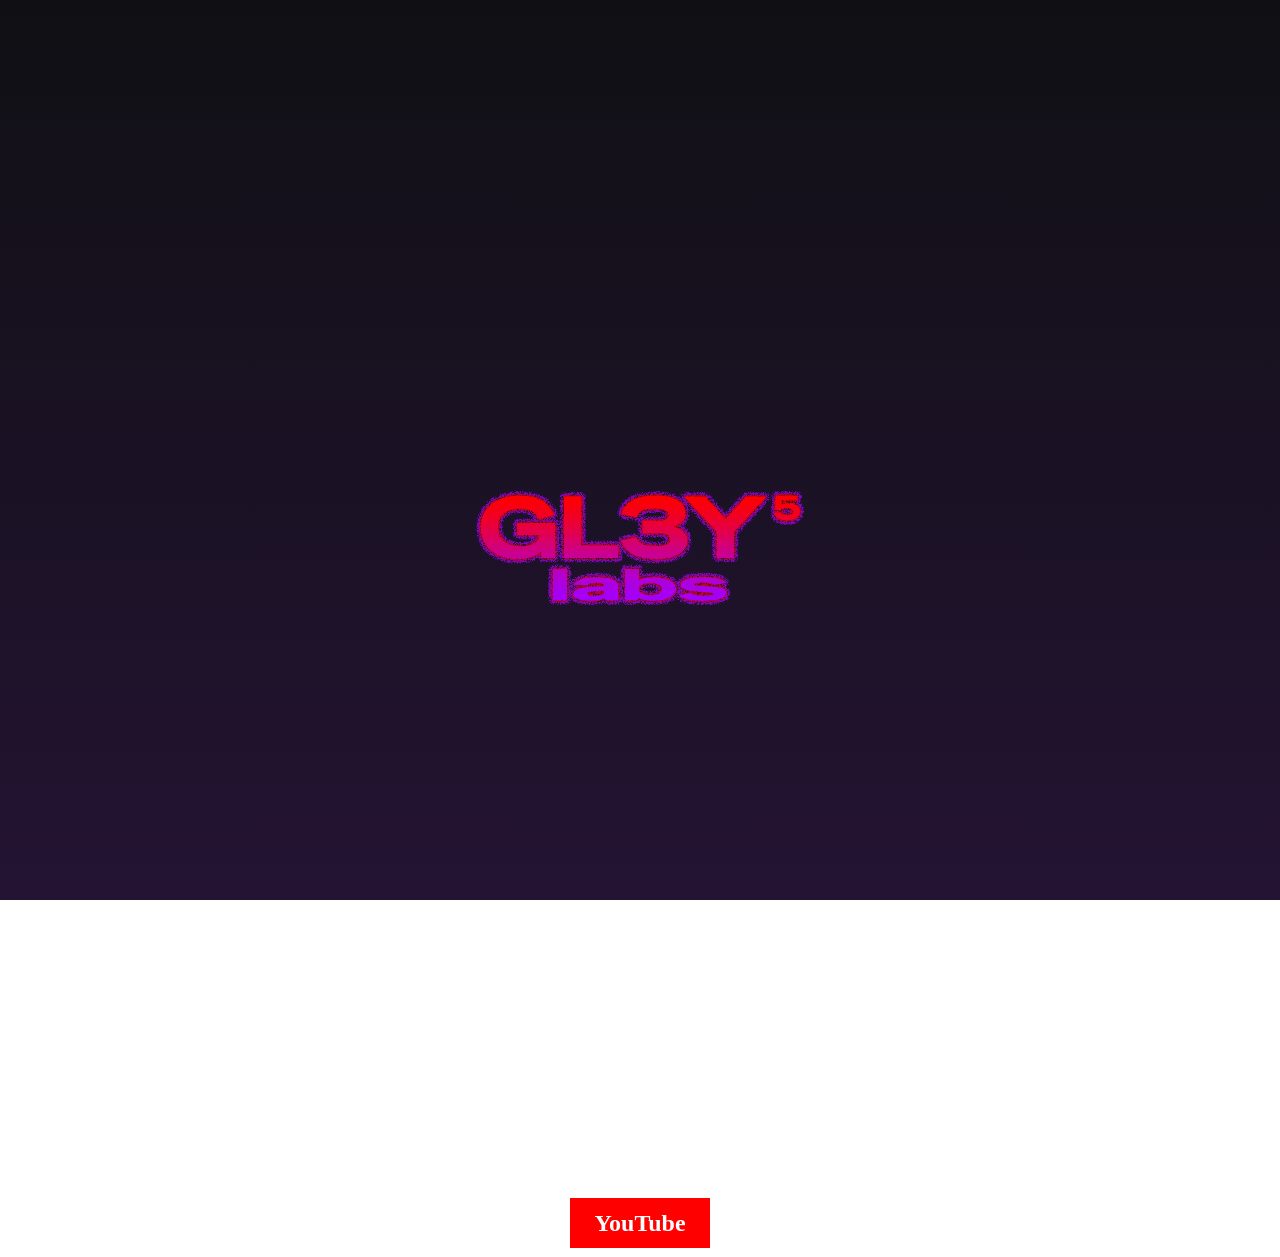
==== index.html @ eb7ffb6a "Replace title with logo image in index.html Removed title tag and added logo image." ====
<!DOCTYPE html>
<head>
    <img src="images/gl3y5labs.png" alt="GL3Y5 Labs">
    <link rel="icon" href="images/gl3y5labs.png">
    <link rel="stylesheet" href="style.css">
</head>

<body>
    <h1>
GL3Y5 Labs</h1>
    <p>under construction</p>
<h2>
<a href="https://youtube.com/@GL3Y5">
    YouTube
</a>
</h2>
</body>
---- style.css ----
body {
    background: linear-gradient(to bottom, #101014, #241333);
    background-repeat: no-repeat;
    background-attachment: fixed;
    color: white;
    text-align: center;
}

a {
    text-decoration: none;
  background-color: #FF0000;
  color: white;
  padding: 12px 24px;
}
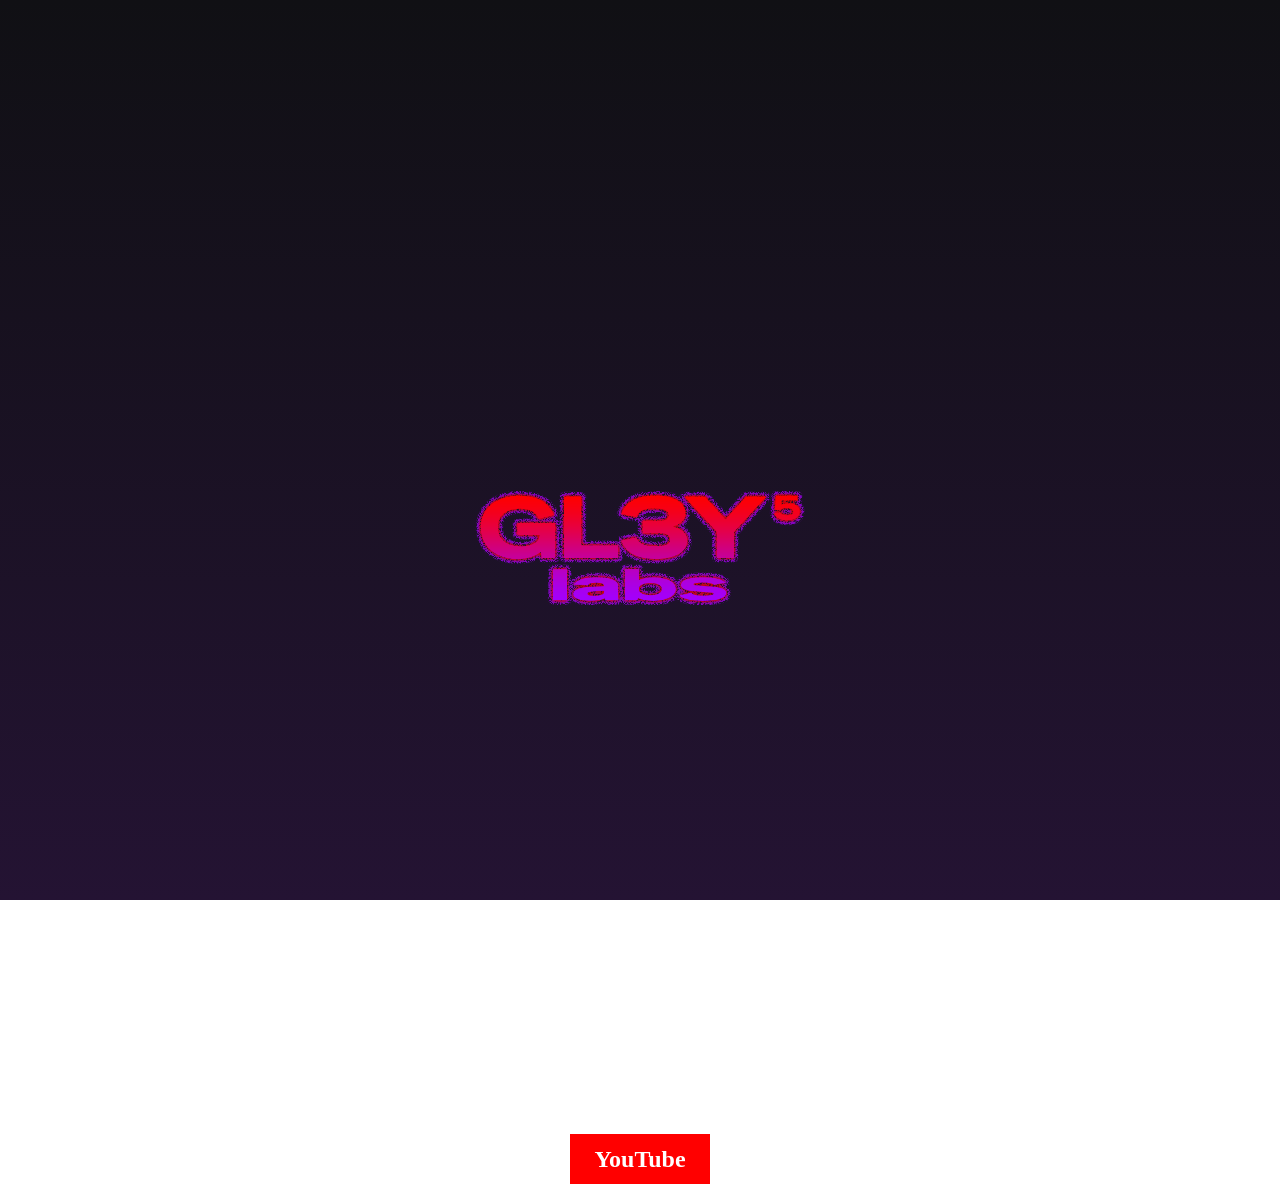
==== commit 7ba7013e: "Update index.html structure and add title Rearranged elements in index.html and added title." ====
--- a/index.html
+++ b/index.html
@@ -1,13 +1,12 @@
 <!DOCTYPE html>
 <head>
-    <img src="images/gl3y5labs.png" alt="GL3Y5 Labs">
+    <title>GL3Y5 Labs</title>
     <link rel="icon" href="images/gl3y5labs.png">
     <link rel="stylesheet" href="style.css">
 </head>
 
 <body>
-    <h1>
-GL3Y5 Labs</h1>
+<img src="images/gl3y5labs.png" alt="GL3Y5 Labs">
     <p>under construction</p>
 <h2>
 <a href="https://youtube.com/@GL3Y5">
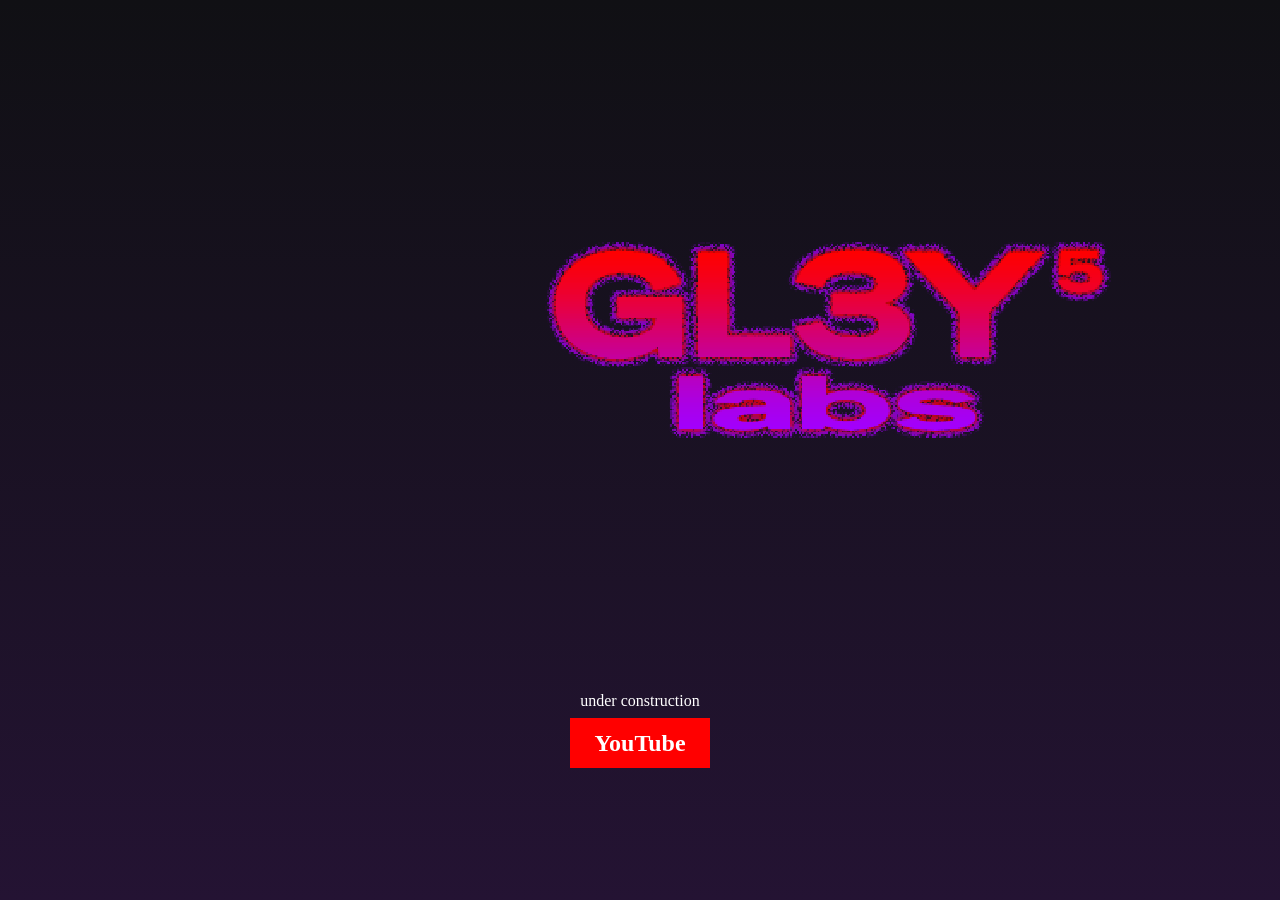
==== commit e8014bf6: "Replace image in index.html" ====
--- a/index.html
+++ b/index.html
@@ -6,7 +6,7 @@
 </head>
 
 <body>
-<img src="images/gl3y5labs.png" alt="GL3Y5 Labs">
+<img src="images/gl3y5labsbar.png" alt="GL3Y5 Labs">
     <p>under construction</p>
 <h2>
 <a href="https://youtube.com/@GL3Y5">
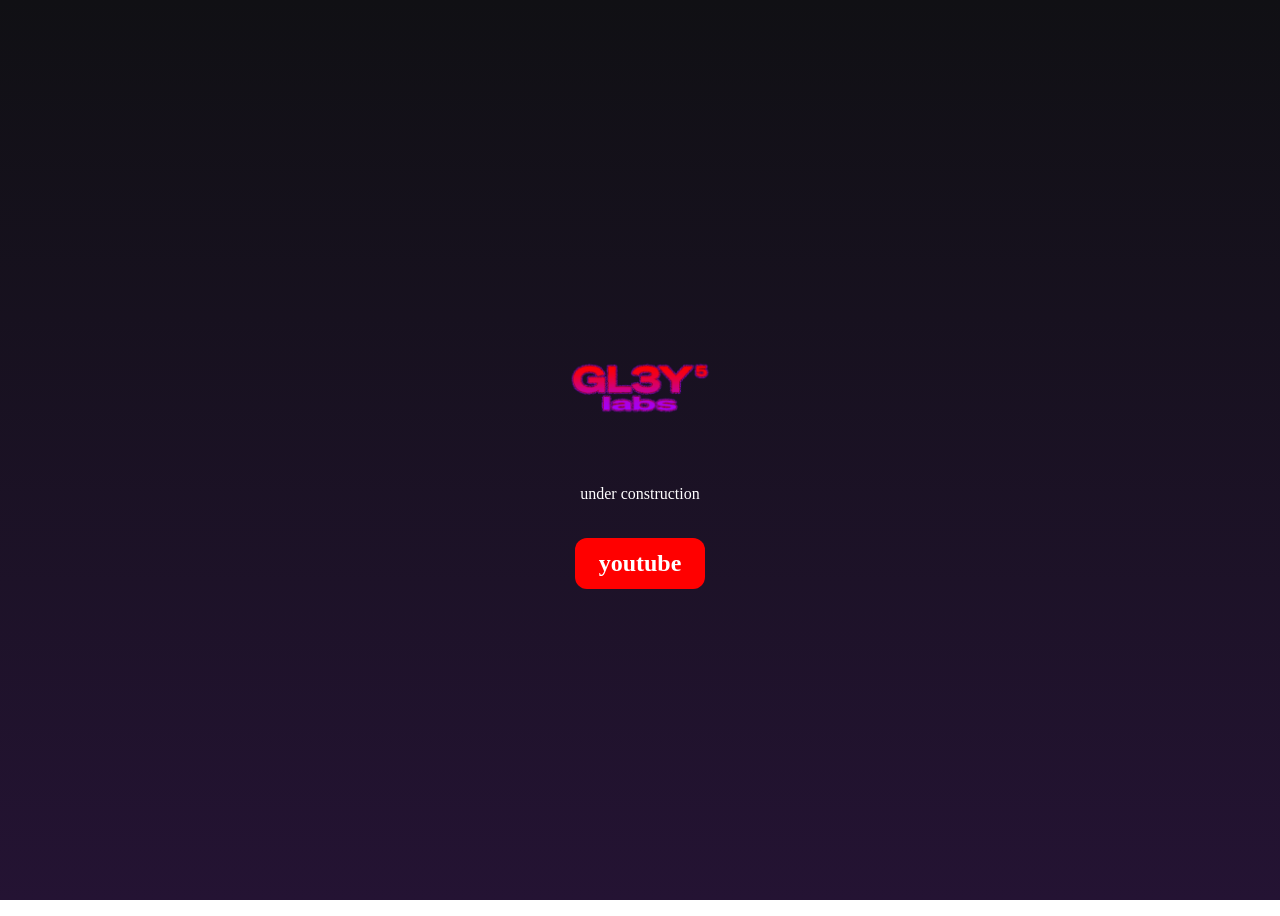
==== commit 4006f9f8: "Change 'YouTube' link text to 'youtube'" ====
--- a/index.html
+++ b/index.html
@@ -1,7 +1,7 @@
 <!DOCTYPE html>
 <head>
     <title>GL3Y5 Labs</title>
-    <link rel="icon" href="images/gl3y5labs.png">
+    <link rel="icon" href="images/favicon.png">
     <link rel="stylesheet" href="style.css">
 </head>
 
@@ -10,7 +10,7 @@
     <p>under construction</p>
 <h2>
 <a href="https://youtube.com/@GL3Y5">
-    YouTube
+    youtube
 </a>
 </h2>
 </body>
--- a/style.css
+++ b/style.css
@@ -1,14 +1,36 @@
+@font-face{
+    font-family: 'Special Elite';
+    src: url(fonts/SpecialElite-Regular.ttf);
+}
+
 body {
     background: linear-gradient(to bottom, #101014, #241333);
     background-repeat: no-repeat;
     background-attachment: fixed;
     color: white;
     text-align: center;
+    display: flex;
+    flex-direction: column;
+    justify-content: center;
+    align-items: center;
+    min-height: 100vh;
 }
 
 a {
     text-decoration: none;
-  background-color: #FF0000;
+  background-color: rgba(255, 0, 0, 1);
   color: white;
+  border-radius: 12px;
   padding: 12px 24px;
+  transition: all 0.3s ease;
+  display: inline-block;
 }
+
+a:hover {
+    transform: scale(1.15);
+}
+
+img {
+    width: 400px;
+    height: auto;
+}
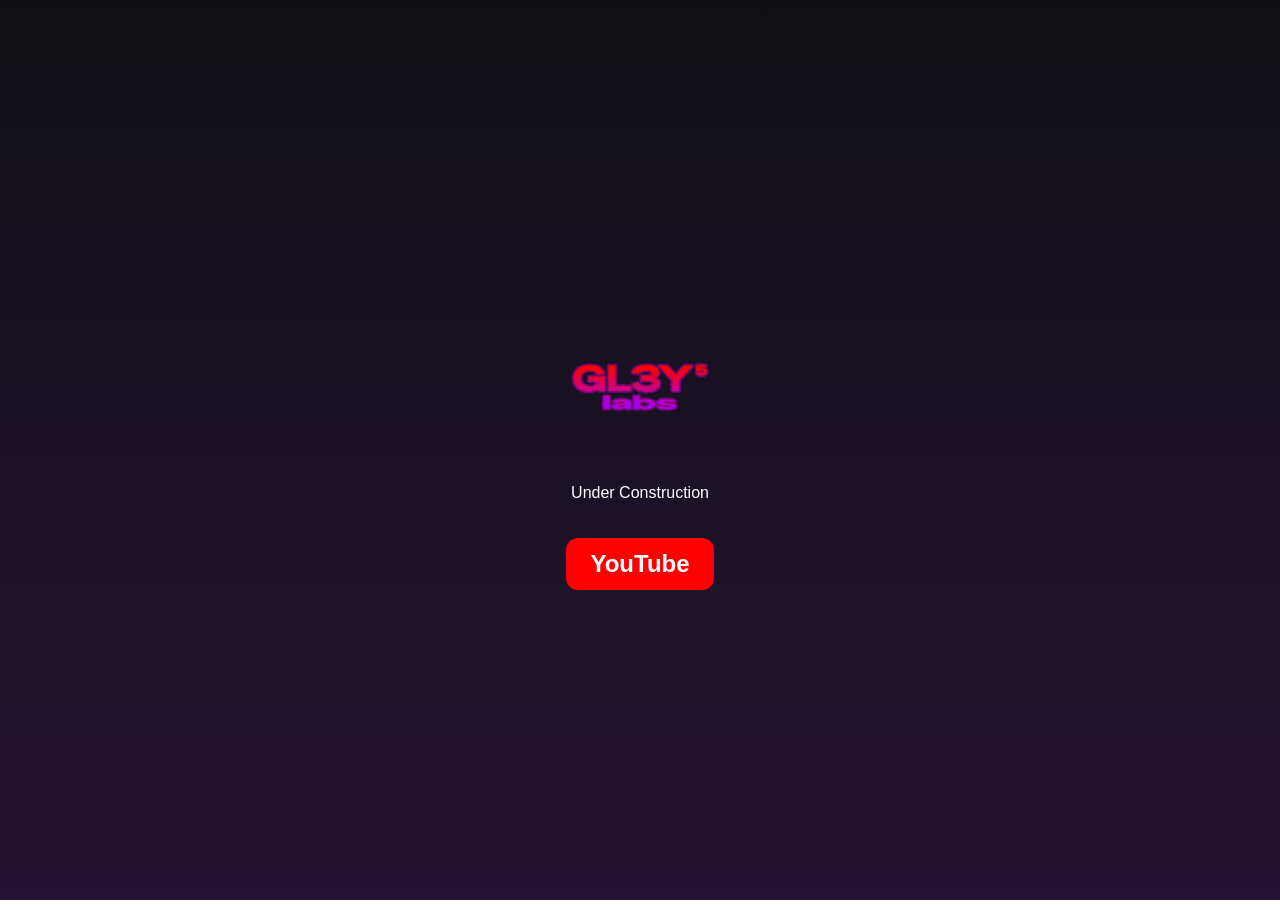
==== commit d3912f6a: "Update construction message and YouTube link text" ====
--- a/index.html
+++ b/index.html
@@ -7,10 +7,10 @@
 
 <body>
 <img src="images/gl3y5labsbar.png" alt="GL3Y5 Labs">
-    <p>under construction</p>
+    <p class="construction">Under Construction</p>
 <h2>
 <a href="https://youtube.com/@GL3Y5">
-    youtube
+    YouTube
 </a>
 </h2>
 </body>
--- a/style.css
+++ b/style.css
@@ -1,8 +1,3 @@
-@font-face{
-    font-family: 'Special Elite';
-    src: url(fonts/SpecialElite-Regular.ttf);
-}
-
 body {
     background: linear-gradient(to bottom, #101014, #241333);
     background-repeat: no-repeat;
@@ -14,6 +9,7 @@
     justify-content: center;
     align-items: center;
     min-height: 100vh;
+    font-family: Arial, sans-serif;
 }
 
 a {
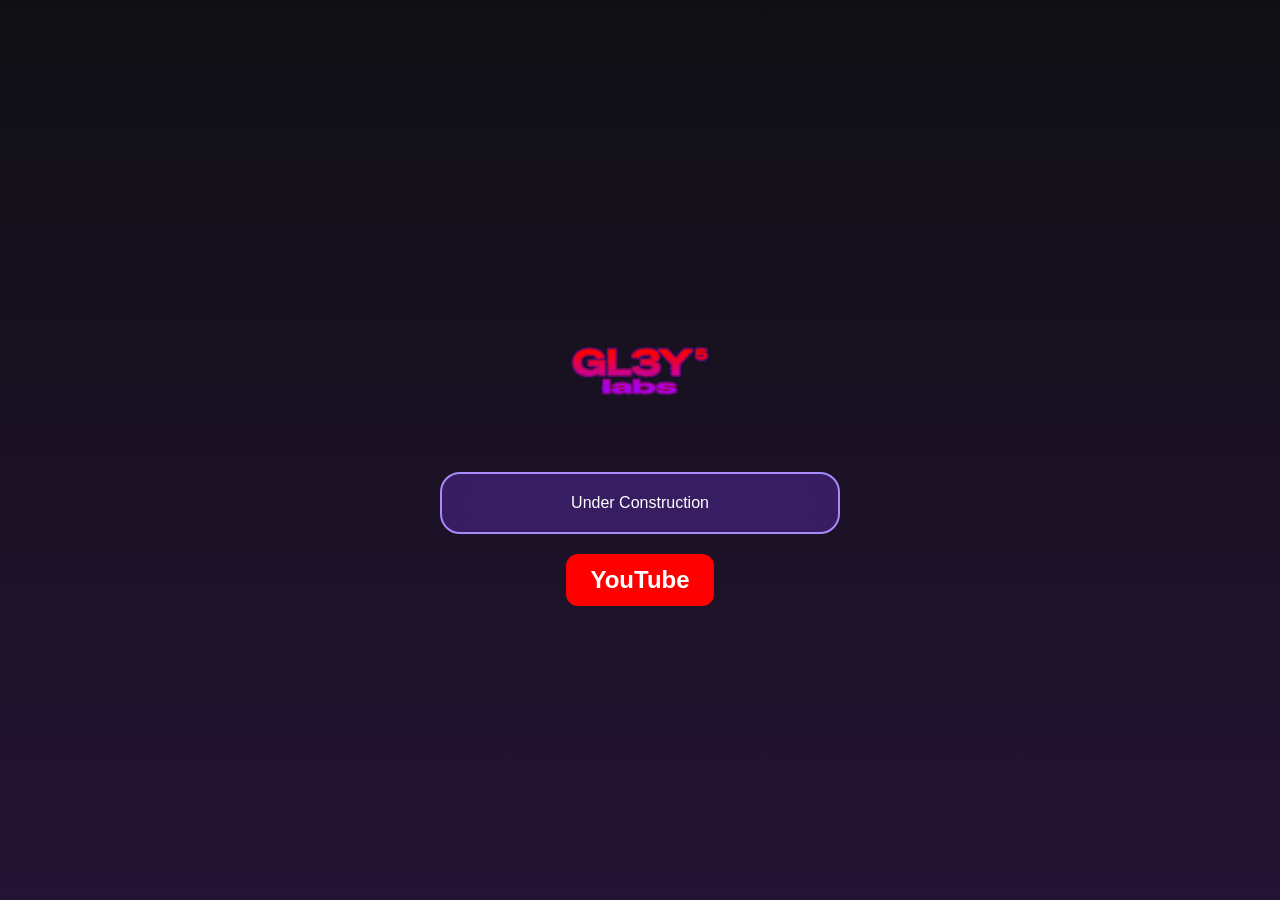
==== commit f0175091: "Wrap content in a container div" ====
--- a/index.html
+++ b/index.html
@@ -6,11 +6,13 @@
 </head>
 
 <body>
-<img src="images/gl3y5labsbar.png" alt="GL3Y5 Labs">
-    <p class="construction">Under Construction</p>
-<h2>
-<a href="https://youtube.com/@GL3Y5">
-    YouTube
-</a>
-</h2>
+    <div class="container">
+        <img src="images/gl3y5labsbar.png" alt="GL3Y5 Labs">
+        <p class="construction">Under Construction</p>
+        <h2>
+            <a href="https://youtube.com/@GL3Y5">
+                YouTube
+            </a>
+        </h2>
+    </div>
 </body>
--- a/style.css
+++ b/style.css
@@ -30,3 +30,11 @@
     width: 400px;
     height: auto;
 }
+
+.construction {
+    background-color: rgba(124, 58, 237, 0.3);
+    backdrop-filter: blur(10px);
+    border-radius: 20px;
+    padding: 20px;
+    border: 2px solid #A78BFA;
+}
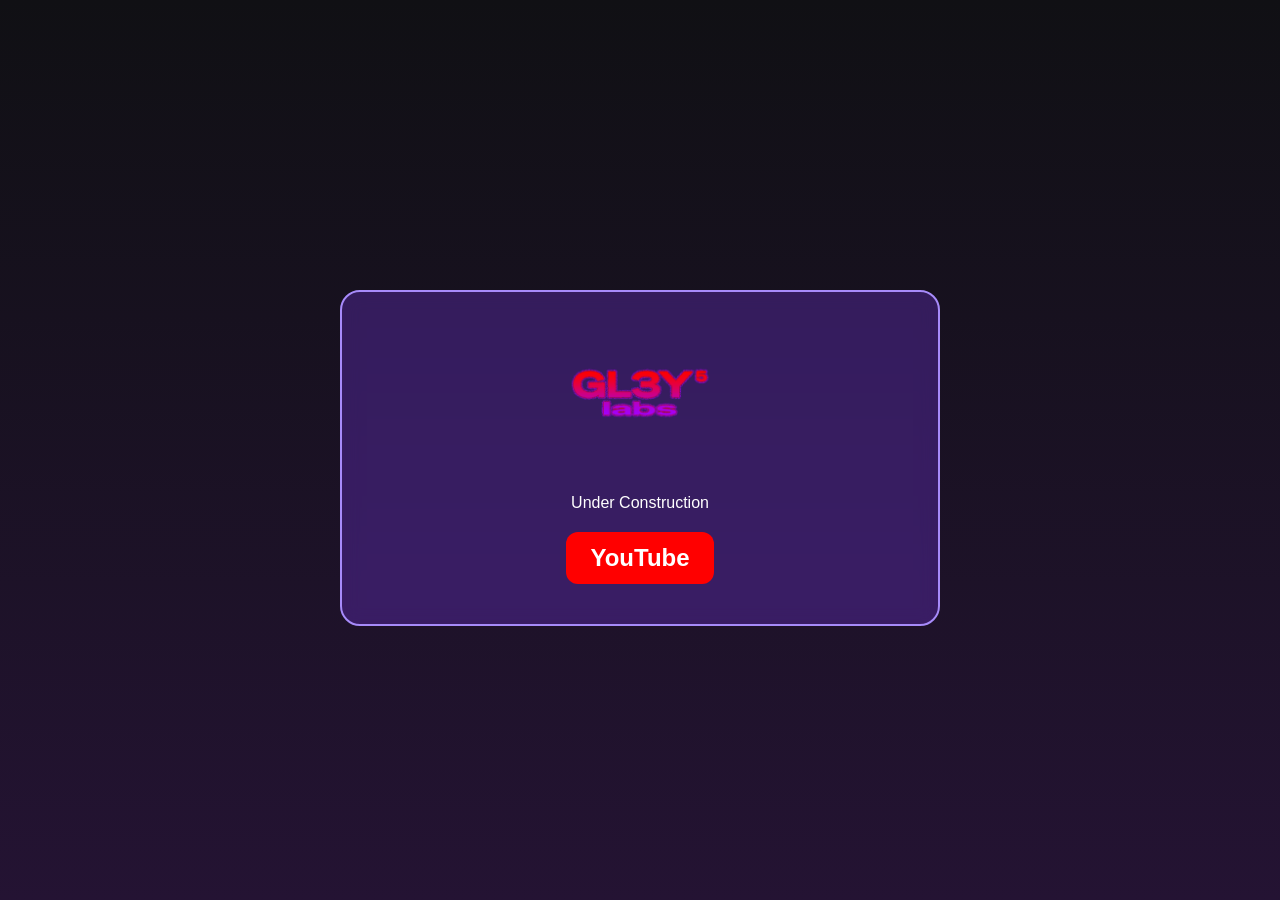
==== commit 37ac6d07: "Add viewport meta tag for responsive design" ====
--- a/index.html
+++ b/index.html
@@ -1,5 +1,6 @@
 <!DOCTYPE html>
 <head>
+    <meta name="viewport" content="width=device-width, initial-scale=1.0">
     <title>GL3Y5 Labs</title>
     <link rel="icon" href="images/favicon.png">
     <link rel="stylesheet" href="style.css">
--- a/style.css
+++ b/style.css
@@ -27,11 +27,15 @@
 }
 
 img {
-    width: 400px;
-    height: auto;
+   width: 100%;
+   max-width: 400px;
+   height: auto;
 }
 
-.construction {
+.container {
+    width: 90%;
+    max-width: 600px;
+    box-sizing: border-box;
     background-color: rgba(124, 58, 237, 0.3);
     backdrop-filter: blur(10px);
     border-radius: 20px;
